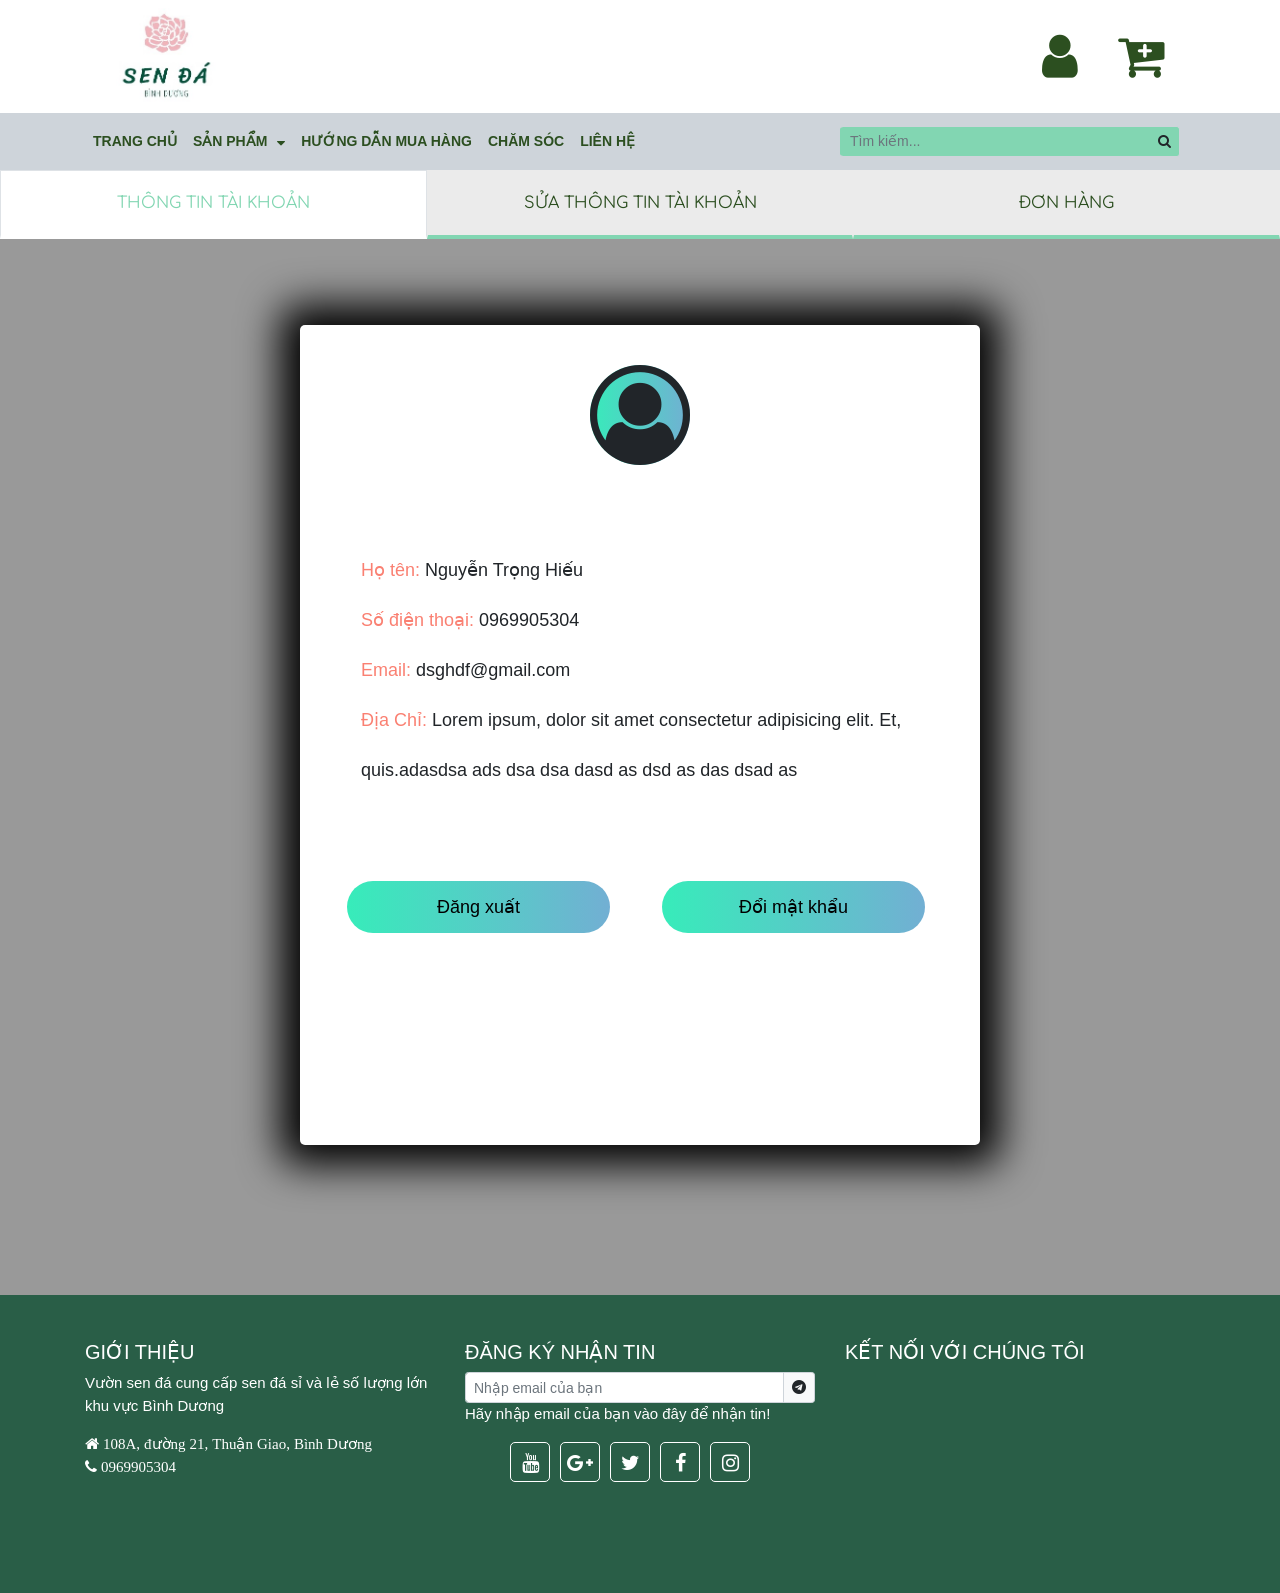
==== Account.html @ 6f986891 "create" ====
﻿<!DOCTYPE html>
<html>
  <head>
    <meta charset="utf-8" />
    <meta name="viewport" content="width=device-width, initial-scale=1" />
    <title>Sen đá Bình Dương</title>
    <link href="css/bootstrap.min.css" rel="stylesheet" />
    <link href="css/font-awesome.min.css" rel="stylesheet" />
    <link href="jquery.smartmenus.bootstrap-4.css" rel="stylesheet" />
    <link
      href="https://fonts.googleapis.com/css?family=Comfortaa|Lemonada&display=swap"
      rel="stylesheet"
    />
    <link rel="stylesheet" href="https://unpkg.com/aos@next/dist/aos.css" />
    <link href="css/animate.min.css" rel="stylesheet" />
    <link href="css/swiper.min.css" rel="stylesheet" />
    <link href="css/Style.css" rel="stylesheet" />
  </head>
  <body>
    <header>
      <div class="container">
        <div class="navbar navbar-expand-md">
          <div class="container navbar-light bg-light ">
            <a class="navbar-branch" title="Vườn sen đá" href="Default.html">
              <img src="image/logo.jpg" height="60" />
            </a>
            <button
              class="navbar-toggler"
              type="button"
              data-toggle="collapse"
              data-target="#navbarResponsive"
            >
              <span class="navbar-toggler-icon"></span>
            </button>
            <div class="collapse navbar-collapse" id="navbarResponsive">
              <ul class="navbar-nav ml-auto">
                <li class="nav-item">
                  <a class="icion fa fa fa-user" href="AccountLogin.html">
                    <span class="icon-cart"> </span>
                  </a>
                </li>
                <li>
                  <a
                    class="icion fa fa-cart-plus"
                    href="ProductShoppingCart.html"
                  >
                    <span class="icon-cart"> </span>
                  </a>
                </li>
              </ul>
            </div>
          </div>
        </div>
      </div>
    </header>

    <main>
      <nav class="navbar navbar-expand-lg navbar-light sticky-top">
        <div class="container">
          <button
            class="navbar-toggler"
            type="button"
            data-toggle="collapse"
            data-target="#navbarSupportedContent"
            aria-controls="navbarSupportedContent"
            aria-expanded="false"
            aria-label="Toggle navigation"
          >
            <span class="navbar-toggler-icon"></span>
          </button>

          <div class="collapse navbar-collapse" id="navbarSupportedContent">
            <ul class="navbar-nav mr-auto">
              <li class="nav-item">
                <a class="nav-link" href="Default.html">
                  TRANG CHỦ
                </a>
              </li>
              <li class="nav-item dropdown">
                <a class="nav-link dropdown-toggle" href="Product.html">
                  SẢN PHẨM
                  <i class="fa fa-caret-down"></i>
                </a>
                <ul class="dropdown-menu">
                  <li class="dropdown">
                    <a
                      class="cod dropdown-item dropdown-toggle"
                      href="ProductList.html"
                    >
                      Sen đá bịch/chậu nhựa
                      <i class="fa fa-caret-right"></i>
                    </a>
                    <ul class="dropdown-menu">
                      <li>
                        <a class="dropdown-item" href="ProductList.html">
                          Sen đá cỡ nhỏ
                        </a>
                      </li>
                      <li>
                        <a class="dropdown-item" href="ProductList.html">
                          Sen đá cỡ vừa
                        </a>
                      </li>
                      <li>
                        <a class="dropdown-item" href="ProductList.html">
                          Sen đá cỡ lớn
                        </a>
                      </li>
                    </ul>
                  </li>
                  <li class="dropdown">
                    <a class="dropdown-item" href="ProductList.html">
                      Xương rồng
                    </a>
                  </li>
                  <li>
                    <a class="dropdown-item" href="ProductList.html">
                      Cây trồng văn phòng
                    </a>
                  </li>
                  <li>
                    <a class="dropdown-item" href="ProductList.html">
                      Tiểu cảnh
                    </a>
                  </li>
                  <li>
                    <a
                      class="cod dropdown-item dropdown-toggle"
                      href="ProductList.html"
                    >
                      Chậu cây trồng
                      <i class="fa fa-caret-right"></i>
                    </a>
                    <ul class="dropdown-menu">
                      <li>
                        <a class="dropdown-item" href="ProductList.html">
                          Chậu đất nung
                        </a>
                      </li>
                      <li>
                        <a class="dropdown-item" href="ProductList.html">
                          Chậu sứ
                        </a>
                      </li>
                    </ul>
                  </li>
                  <li>
                    <a class="dropdown-item" href="ProductList.html">
                      Phụ kiện
                    </a>
                  </li>
                  <li>
                    <a class="dropdown-item" href="ProductList.html">
                      Đất trồng
                    </a>
                  </li>
                </ul>
              </li>
              <li class="nav-item dropdown">
                <a class="nav-link" href="Tutorial.html">
                  HƯỚNG DẪN MUA HÀNG
                </a>
              </li>
              <li class="nav-item">
                <a class="nav-link" href="Care.html">
                  CHĂM SÓC
                </a>
              </li>
              <li class="nav-item">
                <a class="nav-link" href="Contact.html">
                  LIÊN HỆ
                </a>
              </li>
            </ul>
          </div>

          <div class="col-md-4 col-10 search">
            <div class="input-group input-group-sm">
              <input
                type="text"
                class="form-control"
                placeholder="Tìm kiếm..."
                aria-label="Recipient's username"
                aria-describedby="basic-addon2"
              />
              <div class="input-group-append">
                <button class="btn btn-light" type="button">
                  <i class="fa fa-search"></i>
                </button>
              </div>
            </div>
          </div>
        </div>
      </nav>
      <section id="account-tab-home" class="account">
        <ul class="nav nav-tabs nav-fill nav-justified">
          <li class="nav-item">
            <a
              class="nav-link active"
              data-toggle="tab"
              href="#tab-information-guide"
            >
              Thông tin tài khoản
            </a>
          </li>
          <li class="nav-item">
            <a
              class="nav-link"
              data-toggle="tab"
              href="#tab-repair-guide"
            >
              Sửa thông tin tài khoản
            </a>
          </li>
          <li class="nav-item">
            <a
              class="nav-link"
              data-toggle="tab"
              href="#tab-order-guide"
            >
              Đơn Hàng
            </a>
          </li>
        </ul>
        <div class="tab-content">
          <div class="tab-pane fade show active" id="tab-information-guide">
            <div class="profile-card">
              <div class="form-box col-12">
                <div class="logo-box">     
                  <i class="fa fa-user-circle-o"></i>           
                </div>
                <div id="information" class="input-group col-12">
                  <ul>
                    <li>
                      <span>Họ tên: </span>Nguyễn Trọng Hiếu
                    </li>
                    <li>
                      <span>Số điện thoại: </span>0969905304
                    </li>
                    <li>
                      <span>Email: </span>dsghdf@gmail.com
                    </li>
                    <li>
                      <span>Địa Chỉ: </span>Lorem ipsum, dolor sit amet consectetur adipisicing elit. Et, quis.adasdsa ads dsa dsa dasd as dsd as das dsad as
                    </li>
                  </ul>     
                  <button type="button" class="toggle-btn col-md-5 col-12">
                    Đăng xuất
                  <button type="button" class="toggle-btn col-md-5 col-12">
                    Đổi mật khẩu 
                </div>                             
                </div>                
              </div>
          </div>

          <div class="tab-pane fade" id="tab-repair-guide">
            <div class="profile-card">
              <div class="form-box col-12">
                <div class="logo-box">     
                  <i class="fa fa-user-circle-o"></i>           
                </div>
                <div id="repair" class="input-group col-12">
                  <input
                    type="text"
                    class="input-field"
                    placeholder="Họ tên: Nguyễn Trọng Hiếu"
                    title="Họ tên"
                    required
                  />
                  <input
                    type="text"
                    class="input-field"
                    placeholder="SĐT: 0969905304"
                    title="Số điện thoại"                    
                    required
                  />
                  <input
                    type="email"
                    class="input-field"
                    placeholder="Email..."
                    title="Vui lòng nhập email"
                    required
                  />                  
                  <input
                    type="text"
                    class="input-field"
                    placeholder="Địa chỉ: Lorem ipsum, dolor sit amet consectetur adipisicing elit. Et, quis."                    
                    title="Chúng tôi sẽ giao hàng tới địa chỉ này"
                    required
                  />                   
                  <div class="alert alert-success no-margin col-md-12">
                    <button type="button" class="close" data-dismiss="alert">
                      &times;
                    </button>
                    Cập nhật thành công.
                  </div>                
                  <button type="button" class="toggle-btn col-md-5 col-12">
                    Cập nhật
                  </button>
                </div>
              </div>
            </div>
          </div>

          <div class="tab-pane fade" id="tab-order-guide">
            <div class="profile-card">
              <div class="order-box">
              <h5>ĐƠN HÀNG: #10adda1, <span>đặt lúc - 13/03/2020, 11:20sa</span></h5>
              
              <div class="order">
                <div class="order-title">Chi tiết đơn hàng</div>
                <table class="table table-borderless">
                <thead>
                  <tr>
                    <td class="item">Sản phẩm</td>
                    <td class="code">Mã sản phẩm</td>
                    <td class="price">Đơn giá</td>
                    <td class="qty">Số lượng</td>
                    <td class="total">Thành tiền</td>
                  </tr>
                </thead>
                <tbody class="overflow-auto">
                  <tr>
                    <td class="item">Sen bắp cải cỡ lớn 15-20cm</td>
                    <td class="code">2</td>
                    <td class="price">100,000đ</td>
                    <td class="qty">1</td>
                    <td class="total">100,000đ</td>
                  </tr>
                  <tr>
                    <td class="item">Sen bắp cải cỡ lớn 15-20cm</td>
                    <td class="code">2</td>
                    <td class="price">100,000đ</td>
                    <td class="qty">1</td>
                    <td class="total">100,000đ</td>
                  </tr>
                  <tr>
                    <td class="item">Sen bắp cải cỡ lớn 15-20cm</td>
                    <td class="code">2</td>
                    <td class="price">100,000đ</td>
                    <td class="qty">1</td>
                    <td class="total">100,000đ</td>
                  </tr>
                  <tr class="summary">
                    <td class="item"></td>
                    <td class="code"></td>
                    <td class="price"></td>
                    <td class="qty"><span>Giá sản phẩm:</span></td>
                    <td class="total"><span>100,000đ</span></td>
                  </tr>
                  <tr class="summary">
                    <td class="item"></td>
                    <td class="code"></td>
                    <td class="price"></td>
                    <td class="qty"><span>Giao hàng tận nơi:</span></td>
                    <td class="total"><span>25,000đ</span></td>
                  </tr>
                  <tr class="summary">
                    <td class="item"></td>
                    <td class="code"></td>
                    <td class="price"></td>
                    <td class="qty"><span>Tổng tiền:</span></td>
                    <td class="total"><span>125,000đ</span></td>
                  </tr>
                </tbody>
                </table>
              </div>
              <div class="buyer-profile">
                <div class="col-md-6 col-sm-12 col-12">
                  <h5>Thông tin khách hàng</h5>
                  <h6><span>tên: </span>Trọng Hiếu</h6>
                  <h6><span>Số điện thoại: </span>0626151651</h6>
                </div>
                <div class="col-md-6 col-sm-12 col-12">
                  <h5>Địa chỉ giao hàng/Ghi chú</h5>
                  <h6><span>Địa chỉ giao hàng: </span>dsa fds fdsf dsf dsf dsfds fsd f sdfs df sdfsd fsd fsd fsd fsd fsd fsd fsd</h6>
                  <h6><span>Ghi chú: </span>fdad fds fdsf sdf sda fsad fsdf sdaf sdaf asd fsad fasdf sda fsad fsad fsda fsad fsad fasd fasd fsad fsda fsad</h6>
                </div>
              </div>
              </div>
            </div>
          </div>
        </div>
      </section>
    </main>

    <footer>
      <div class="container">
        <div class="row">
          <div class="col-md-4 col-sm-6 col-xs-12 clear-sm">
            <div class="widget-wrapper animated">
              <h5 class="title title_left">GIỚI THIỆU</h5>
              <div class="inner about_us">
                <p class="message">
                  Vườn sen đá cung cấp sen đá sỉ và lẻ số lượng lớn khu vực Bình
                  Dương
                </p>
                <ul class="list-unstyled">
                  <li>
                    <i class="fa fa-home">
                      108A, đường 21, Thuận Giao, Bình Dương
                    </i>
                  </li>
                  <li>
                    <i class="fa fa-phone">
                      0969905304
                    </i>
                  </li>
                </ul>
              </div>
            </div>
          </div>

          <div class="col-md-4 col-sm-6 col-xs-12 clear-sm">
            <div class="widget-wrapper animated">
              <h5 class="title title_left">ĐĂNG KÝ NHẬN TIN</h5>
              <div class="inner">
                <div class="search">
                  <div class="input-group input-group-sm">
                    <input
                      type="text"
                      class="form-control"
                      placeholder="Nhập email của bạn"
                      aria-label="Recipient's username"
                      aria-describedby="basic-addon2"
                    />
                    <div class="input-group-append">
                      <button class="btn btn-light" type="button">
                        <i class="fa fa-telegram"></i>
                      </button>
                    </div>
                  </div>
                </div>
                <div class="caption">
                  Hãy nhập email của bạn vào đây để nhận tin!
                </div>
              </div>
              <div class="social">
                <ul>
                  <li>
                    <a href="#">
                      <i class="fa fa-youtube"></i>
                    </a>
                  </li>
                  <li>
                    <a href="#">
                      <i class="fa fa-google-plus"></i>
                    </a>
                  </li>
                  <li>
                    <a href="#">
                      <i class="fa fa-twitter"></i>
                    </a>
                  </li>
                  <li>
                    <a href="#">
                      <i class="fa fa-facebook"></i>
                    </a>
                  </li>

                  <li>
                    <a href="#">
                      <i class="fa fa-instagram"></i>
                    </a>
                  </li>
                </ul>
              </div>
            </div>
          </div>
          <div class="col-md-4 col-sm-6 col-xs-12 clear-sm">
            <div class="widget-wrapper animated">
              <h5 class="title title_left">KẾT NỐI VỚI CHÚNG TÔI</h5>

              <div class="inner">
                <!-- Facebook widget -->

                <div class="footer-static-content">
                  <div
                    class="fb-page fb_iframe_widget"
                    data-href="https://www.facebook.com/vuonsendadep/"
                    data-height="300"
                    data-small-header="false"
                    data-adapt-container-width="true"
                    data-hide-cover="false"
                    data-show-facepile="true"
                    data-show-posts="false"
                    fb-xfbml-state="rendered"
                    fb-iframe-plugin-query="adapt_container_width=true&amp;app_id=&amp;container_width=360&amp;height=300&amp;hide_cover=false&amp;href=https%3A%2F%2Fwww.facebook.com%2Fvuonsenda&amp;locale=vi_VN&amp;sdk=joey&amp;show_facepile=true&amp;show_posts=false&amp;small_header=false"
                  >
                    <span
                      style="vertical-align: bottom; width: 340px; height: 214px;"
                    >
                      <iframe
                        name="f3d256504ab7314"
                        title="fb:page Facebook Social Plugin"
                        frameborder="0"
                        allowtransparency="true"
                        allowfullscreen="true"
                        scrolling="no"
                        allow="encrypted-media"
                        src="https://www.facebook.com/v3.2/plugins/page.php?adapt_container_width=true&amp;app_id=&amp;channel=https%3A%2F%2Fstaticxx.facebook.com%2Fconnect%2Fxd_arbiter.php%3Fversion%3D45%23cb%3Df19f2c398568478%26domain%3Dwww.vuonsenda.vn%26origin%3Dhttps%253A%252F%252Fwww.vuonsenda.vn%252Ff2b5b04b9b0da9c%26relation%3Dparent.parent&amp;container_width=360&amp;height=300&amp;hide_cover=false&amp;href=https%3A%2F%2Fwww.facebook.com%2Fvuonsenda&amp;locale=vi_VN&amp;sdk=joey&amp;show_facepile=true&amp;show_posts=false&amp;small_header=false"
                        style="border: none; visibility: visible; width: 340px; height: 214px;"
                        class=""
                      >
                      </iframe>
                    </span>
                  </div>
                </div>
                <div style="clear:both;"></div>

                <!-- #Facebook widget -->
                <script>
                  (function(d, s, id) {
                    var js,
                      fjs = d.getElementsByTagName(s)[0];
                    if (d.getElementById(id)) return;
                    js = d.createElement(s);
                    js.id = id;
                    js.src =
                      '//connect.facebook.net/en_US/sdk.js#xfbml=1&appId=263266547210244&version=v2.0';
                    fjs.parentNode.insertBefore(js, fjs);
                  })(document, 'script', 'facebook-jssdk');
                </script>
              </div>
            </div>
          </div>
        </div>
      </div>
    </footer>
    <script src="../js/jquery-3.0.0.js"></script>
    <script src="../js/jquery.smartmenus.js"></script>
    <script src="../js/jquery.smartmenus.bootstrap-4.js"></script>
    <link href="css/swiper.min.css" rel="stylesheet" />
    <script src="popper.min.js"></script>
    <script src="js/bootstrap.min.js"></script>
    <script src="../js/Script.js"></script>
  </body>
</html>
---- css/Style.css ----
﻿body {
}

/* #region account */
.account {
    margin-bottom: 40px;
}
/* #endregion */

/*#region account-us-form */
.account-us-form .form-row {
    margin-bottom: 10px;
}

    .account-us-form .form-row input {
        height: 40px;
        border: 1px solid #808080;
        border-radius: 5px;
        background-color: #fff;
    }

        .account-us-form .form-row input:focus {
            background-color: rgba(130, 214, 178, 0.78);
            box-shadow: none;
        }

        .account-us-form .form-row input::placeholder {
            font-size: 13px;
        }

/*#endregion */

/* #region account-tab-home */
#account-tab-home {
    margin: 0;
}

    #account-tab-home .nav-tabs {
    }

        #account-tab-home .nav-tabs li a {
            padding: 20px 0;
            text-transform: uppercase;
            font-family: 'Comfortaa', cursive;
            color: #2c4f20;
            background-color: #ebebeb;
            border-radius: 0;
            border-bottom: 4px solid #82d6b2;
        }

            #account-tab-home .nav-tabs li a.active,
            #account-tab-home .nav-tabs li a:hover {
                color: #82d6b2;
                background-color: #fff;
                border-bottom: 4px solid #fff;
            }

    #account-tab-home .tab-content {
        text-align: justify;
        font-size: 18px;
        line-height: 50px;
    }

/* #endregion account */

/*#region animation */
@keyframes moveInRight {
    0% {
        opacity: 0;
        transform: translate(400px);
    }
}

@keyframes moveInRight2 {
    0% {
        opacity: 0;
        transform: translate(400px);
    }

    70% {
        transform: translate(-20px);
    }

    85% {
        transform: translate(10px);
    }

    100% {
        opacity: 1;
        transform: translate(0);
    }
}

/*#endregion */

/*#region buttonMain */
.buttonMain {
    text-align: center;
    margin-top: 20px;
    margin-bottom: 50px;
}

    .buttonMain .btn {
        border: 1px solid #ced4da;
        border-radius: 3px;
        text-transform: uppercase;
        padding: 5px 20px;
        background: #ebebeb;
    }

        .buttonMain .btn:hover {
            background: #82d6b2;
        }

        .buttonMain .btn a {
            font-weight: 400;
            font-size: 18px;
            text-decoration: none;
            color: #000;
        }
/*#endregion */

/*#region buttonDetail */

.buttonDetail {
    margin-top: 20px;
    margin-bottom: 50px;
}

    .buttonDetail .btn {
        border: 1px solid #ced4da;
        border-radius: 3px;
        padding: 5px 20px;
        width: 100%;
    }

        .buttonDetail .btn:hover {
            opacity: 0.7;
        }

        .buttonDetail .btn a {
            font-weight: 600;
            font-size: 16px;
            text-decoration: none;
            color: #fff;
        }
/*#endregion */

/*#region carouselExampleIndicators */

#carouselExampleIndicators {
}

#carouselExampleIndicators .carousel-inner {
        justify-content: center;
        align-items: center;
        height: 590px;
    }

    #carouselExampleIndicators .carousel-inner .carousel-item {
        }

        #carouselExampleIndicators .carousel-inner .carousel-item img {
                object-fit: cover;
                height: 100%;
                width: 100%;
            }

            #carouselExampleIndicators .carousel-inner .carousel-item .carousel-caption {
                top: 22%;
                animation-name: moveInRight;
                animation-duration: 2s;
            }

            #carouselExampleIndicators .carousel-inner .carousel-item .carousel-caption h1 {
                    font-weight: 800;
                }

                #carouselExampleIndicators .carousel-inner .carousel-item .carousel-caption h1 span {
                        font-weight: 600;
                        font-size: 40px;
                    }
 #carouselExampleIndicators .btn {
        padding: 5px 10px;
        border-radius: 5px;
        background-color: rgba(130, 214, 178, 0.78);
        animation-name: moveInRight2;
        animation-duration: 3s;
    }

    #carouselExampleIndicators .btn:hover {
            background: #427c63;
        }

        #carouselExampleIndicators .btn a {
            font-weight: 600;
            font-size: 20px;
            text-decoration: none;
            color: #fff;
        }

/*#endregion */

/*#region care-list */
.care-list {
    margin-top: 40px;
}

    .care-list .container {
        max-width: 1100px;
        margin: auto;
        overflow: auto;
        padding: 0 2rem;
    }

        .care-list .container h2 {
            font-family: 'Comfortaa', cursive;
            text-transform: uppercase;
            font-size: 2rem;
            text-align: center;
            padding-top: 2rem;
            margin-bottom: 2rem;
            line-height: 1.8;
        }

            .care-list .container h2 span {
                color: #82d6b2;
            }
/*#endregion */

/*#region care-detail */
.care-detail {
    margin-top: 40px;
    margin-bottom: 3rem;
}

    .care-detail .container {
        max-width: 1100px;
        margin: auto;
        overflow: auto;
        padding: 0 2rem;
    }

        .care-detail .container h2 {
            font-family: 'Comfortaa', cursive;
            text-transform: uppercase;
            font-size: 2rem;
            text-align: center;
            padding-top: 2rem;
            line-height: 1.8;
        }

        .care-detail .container .row {
            padding-top: 40px;
        }

/*#endregion */

/*#region cart-buttons */
.cart-buttons{
    margin-top: 60px;    
}

.cart-buttons button{
    margin-top: 30px;
        
}

.cart-buttons .button-default {
    width: 151px;
    padding-left: 5px;
    padding-right: 5px;
    border-radius: 3px;
    text-transform: uppercase;
    height: 40px;
    line-height: 38px;
    font-size: 13px;
    color: #333333;
    background-color: rgb(38, 168, 129);
    border: 1px solid #333333;
}

.cart-buttons .button-default:hover {    
    opacity: 0.7;
}
/*#endregion */

/*#region continue-shop */
.continue-shop {
    margin: 10px 0;
}

.continue-shop a{
    color: #000;
    text-decoration: none;
    outline: none;
}

.continue-shop a:hover{
    color: rgb(12, 151, 109);    
}
/*#endregion*/

/*#region content*/
#content{
}

#content .container{
    display: flex;
}

#content .main{

}

#content .main .section-header{
    margin: 55px 0;
}

#content .main .section-content {

}

#content .main .section-content .information{
    display: table;
    box-sizing: border-box;
    width: 100%;
    margin-bottom: 1.5em;
    margin-bottom: 50px;
}

#content .main .section-content .information .information-avatar-wrapper{
    display: flex;
    float: left;
    margin-right: 20px;
}

#content .main .section-content .information .information-avatar-wrapper .information-avatar{
    width: 70px;
    height: 70px;
    position: relative;
    background-image: linear-gradient(to right, #37ecba 0%, #72afd3 100%);
    border-radius: 100%;
}

#content .main .section-content .information .information-avatar-wrapper .information-avatar i{
    font-size: 70px;   
}

#content .main .section-content .information p{
    margin-top: 10px;
    color: dimgrey;
}

#content .main .section-content .information a{
    text-decoration: none;
}

#content .main .section-content .fieldset{
    margin-bottom: 50px;

}

#content .main .section-content .fieldset .field {
    width: 100%;
    float: left;
    padding: 0.45em;
    box-sizing: border-box;
}

#content .main .section-content .fieldset .field .field-input-wrapper {
    position: relative;
}

#content .main .section-content .fieldset .field .field-input-wrapper .field-label {
    transform: none;
    opacity: 1;
    font-weight: normal;
    position: absolute;
    top: 0;
    font-size: 14px;
    padding: 0 0.355rem;
    overflow: hidden;
    color: #999999;
}

#content .main .section-content .fieldset .field .field-input-wrapper .field-input {
    padding-top: 1.5em;
    padding-bottom: 0.38em;
    border: 1px solid #808080;
    border-radius: 5px;
    outline: none;
    box-sizing: border-box;
    width: 100%;
    word-break: normal;
    transition: all 0.2s ease-out;
    padding-left: 4px;
}

#content .main .section-title {
    margin-top: 380px;
}

#content .main .section-checkouts {
    margin-top: 30px;
}

#content .main .section-checkouts .content-box {
  
}

#content .main .section-checkouts .content-box .content-box-row {
  
}

#content .main .section-checkouts .content-box input{
    
}

#content .main .section-checkouts .content-box .radio-wrapper{
    height: 50px;
}

#content .main .section-checkouts .content-box .radio-input {
    margin-right: 20px;
    display: table-cell;
    float: left;
    justify-content: center;
    align-items: center;
}

#content .main .step-footer {
    margin-bottom: 40px;
    display: flex;
    align-items: center;
    margin-top: 1.5em;
}

#content .main .step-footer .btn{
    font-size: 18px;
    float: right;
    border-radius: 4px;
    font-weight: 500;
    padding: 1.4em 1.7em;
    box-sizing: border-box;
    text-align: center;
    background-image: linear-gradient(to right, #37ecba 0%, #72afd3 100%);
    color: white;
}

#content .main .step-footer .btn:hover{
    background-image: linear-gradient(to right, rgb(125, 228, 147), #37ecba 30%, #4795c2 100%);
}

#content .main .step-footer a{
    font-size: 20px;
    text-decoration: none;
    color: #091bb9;
    flex: 1 1 auto;
    float: left;
}

#content .main .step-footer a:hover{   
    color: #77b6cf;
}

#content .sidebar{
    background-color: rgba(204, 201, 201, 0.199);

}

#content .sidebar .sidebar-content{
    margin: 55px 0;
}

#content .sidebar .sidebar-content .order-summary-sections {
    margin: 40px 0;
}

#content .sidebar .sidebar-content .order-summary .product .product-image .product-thumbnail {
    width: 4.6em;
    height: 4.6em;
    border-radius: 8px;
    background: none;
    position: relative;
}

#content .sidebar .sidebar-content .order-summary .product .product-image .product-thumbnail .product-thumbnail-wrapper {
   
}

#content .sidebar .sidebar-content .order-summary .product .product-image .product-thumbnail .product-thumbnail-wrapper .product-thumbnail-image {
    position: absolute;
    top: 0;
    left: 0;
    right: 0;
    bottom: 0;
    max-width: 100%;
    max-height: 100%;
    margin: auto;
}

#content .sidebar .sidebar-content .order-summary .product .product-image .product-thumbnail .product-thumbnail-quantity {
    font-size: 15px;
    font-weight: 500;
    padding: 2px 10px;
    border-radius: 2em;
    background-image: linear-gradient(to right, #37ecba 0%, #72afd3 100%);
    color: #fff;
    position: absolute;
    right: -0.60em;
    top: -0.2em;
    z-index: 2;
}

#content .sidebar .sidebar-content .order-summary .product .product-description {
    width: 100%;
    padding-left: 10px;
}

#content .fieldset {
    margin: -0.45em;
    zoom: 1;
}

#content .fieldset .field {
    width: 100%;
    float: left;
    padding: 0.45em;
    box-sizing: border-box;
}

#content .fieldset .field .field-input-btn-wrapper {
    display: flex;
}

#content .fieldset .field .field-input-btn-wrapper .field-input-wrapper {
    flex-grow: 1;
    position: relative;
}

#content .fieldset .field .field-input-wrapper .field-input {
    box-shadow: 0 0 0 1px #d9d9d9;
    transition: all 0.2s ease-out;
    background-color: white;
    color: #333333;
    border-radius: 4px;
    display: block;
    box-sizing: border-box;
    width: 100%;
    padding: 0.94em 2.8em 0.94em 0.8em;
    word-break: normal;
}

#content .fieldset .field .field-input-btn-wrapper .field-input-btn {
    width: auto;
    margin-left: 0.9em;
    white-space: nowrap;
    padding-top: 0;
    padding-bottom: 0;
}

#content .fieldset .field p {
    display: block;
    margin: 0.75em 0 0.25em;
    transition: all 0.3s ease-out;
    line-height: 1.3em;
    color: #ff6d6d;
}

#content .sidebar .btn-disabled {
    cursor: default;
    background: #c8c8c8;
    box-shadow: none;
}

#content .sidebar .sidebar-content .order-summary .order-summary-sections .order-summary-section {
    max-height: 250px;
    border-top: 1px solid;
    padding-top: 1.5em;
    padding-bottom: 1.5em;
    border-color: #e1e1e1;
}


#content td:first-child, th:first-child {
    padding-left: 0;
    text-align: left;
}
#content .total-line-table{
    width: 100%;
}

#content .total-line-table-footer .total-line td {
    padding-top: 3em;
    position: relative;
}

#content td:last-child, th:last-child {
    text-align: right;
}

#content .payment-due .payment-due-currency {
    font-size: 0.85714em;
    vertical-align: 0.2em;
    margin-right: 0.5em;
    color: #969696;
}

#content .payment-due .payment-due-price {
    font-size: 1.71429em;
    font-weight: 500;
    letter-spacing: -0.04em;
    color: #4b4b4b;
    line-height: 1em;
}

/*#endregion*/

/*#region checkout*/
#checkout{
    float: right;
    margin-left: 15px;
    margin-bottom: 15px;
}
/*#endregion*/

/*#region contact */
.contact {
    margin: 40px auto;
}

    .contact .container {
        margin: auto;
        overflow: auto;
        padding: 0 2rem;
    }

        .contact .container h2 {
            font-family: 'Comfortaa', cursive;
            text-transform: uppercase;
            font-size: 1.8rem;
            padding: 1.5rem 0;
            line-height: 1.8;
        }

        .contact .container .contact-left iframe {
            width: 100%;
            height: 400px;
        }

        .contact .container .contact-right address {
            padding-bottom: 10px;
            border-bottom: 1px dotted #808080;
        }
/*#endregion */

/*#region contact-us-form */
.contact-us-form .form-row {
    margin-bottom: 10px;
}

    .contact-us-form .form-row input {
        height: 40px;
        border: 1px solid #808080;
        border-radius: 5px;
        background-color: #fff;
    }

.contact-us-form .controls textarea {
    height: 170px;
    border: 1px solid #808080;
    border-radius: 5px;
    background-color: #fff;
}

    .contact-us-form .form-row input:focus,
    .contact-us-form .controls textarea:focus {
        background-color: rgba(130, 214, 178, 0.78);
        box-shadow: none;
    }

    .contact-us-form .form-row input::placeholder,
    .contact-us-form .controls textarea::placeholder {
        font-size: 13px;
    }

/*#endregion */

/*#region footer */
footer {
    background-color: #295e47;
    color: #fff;
}

    footer .container {
    }

        footer .container .row {
            padding-top: 25px;
        }

            footer .container .row .widget-wrapper {
                padding-top: 20px;
                color: #fff;
            }

            footer .container .row .inner {
                font-size: 15px;
            }

                footer .container .row .inner .search {
                }

                    footer .container .row .inner .search button,
                    footer .container .row .inner .search input[type='text'] {
                        border: 1px solid #ced4da;
                        box-shadow: none !important;
                    }

    footer .social ul {
        list-style: none;
    }

        footer .social ul li {
            float: left;
            width: 40px;
            height: 40px;
            margin: 0 5px;
            text-align: center;
            line-height: 40px;
            border-radius: 5px;
            border: 1px solid #fff;
        }

            footer .social ul li:hover {
                background-color: #bd4a4a;
            }

            footer .social ul li a {
                color: #fff;
                font-size: 20px;
                display: block;
                width: 100%;
                height: 100%;
            }
/*#endregion */

/*#region heading */

main h1 {
    font-size: 70px;
}
/*#endregion */

/*#region header */

header {
}

    header .container {
        background-color: rgba(255, 255, 255, 0) !important;
    }

        header .container img {
            width: 100%;
            height: 100%;
            max-width: 100px;
        }

    header .collapse a {
        color: #2c4f20;
        padding-left: 40px;
        font-size: 13px !important;
        text-decoration: none;
    }

        header .collapse a:hover {
            color: #82d6b2;
        }

    header .collapse .icion {
        font-size: 50px !important;
    }
/*#endregion */

/* #region hero*/
.hero {
    font-family: sans-serif;
    height: 100%;
    width: 100%;
    padding-top: 67px;
    padding-bottom: 73px;
    background-image: linear-gradient(rgba(0, 0, 0, 0.4), rgba(0, 0, 0, 0.4)), url(../image/account/photo-of-succulent-plants-1903969.jpg);
    background-position: center;
    background-size: cover;
}

    .hero .form-box {
        width: 380px;
        height: 520px;
        margin: 6% auto;
        background-color: #fff;
        padding: 5px;
        position: relative;
        box-shadow: 0 0 40px 20px #000;
        animation-name: moveInRight2;
        animation-duration: 2s;
    }

    .hero .form-box .recover-password {
        margin-top: 15px;
        text-align: center;
        color: rgb(12, 151, 109);
    }

    .hero .form-box .recover-password a{
        text-decoration: none;
        color: rgb(12, 151, 109);
    }

    .hero .nav-tabs {
        border: none;
    }

    .hero .nav-tabs li a {
            padding: 20px 0;
            border-radius: 5px;
            font-family: 'Comfortaa', cursive;
            font-size: 16px;
            color: #000;
            background-color: #fff;
        }

        .hero .nav-tabs li a.active{
                color: #000;
                background-image: linear-gradient(to right, #37ecba 0%, #72afd3 100%);
            }

        .hero .nav-tabs li a:hover {
            border: 1px solid #95e4cd;
        }

    
    .hero .tab-pane {
        top: 120px;
        position: absolute;
        width: 340px;
        transition: 0.2s;
    }

        .hero .tab-pane .input-field {
            width: 100%;
            padding: 10px 0;
            margin: 5px 0;
            border-left: none;
            border-top: none;
            border-right: none;
            border-bottom: 1px solid #999;
            background: transparent;
            outline: none;
        }

           .hero  .submit-btn {
            width: 82%;
            padding: 10px 30px;
            cursor: pointer;
            display: block;
            margin-top: 60px !important;
            margin: auto;
            background-image: linear-gradient(to right, #37ecba 0%, #72afd3 100%);
            border: none;
            outline: none;
            border-radius: 30px;
        }
/* #endregion hero */

/*#region main-carousel */
#main-carousel {
}

#main-carousel .carousel-inner {
  position: relative;
}

#main-carousel .carousel-inner .carousel-item img {
  width: 100%;
}

#main-carousel .carousel-inner .carousel-item img:hover {
    transform: scale(1.2);
    transition: 1s;
  }

#main-carousel .control .fa {
  font-size: 40px;
  color: rgba(255, 255, 255, 0.5);
}

#main-carousel .control .fa:hover {
  color: rgba(255, 255, 255, 1);
}

#main-carousel .thumb {
  margin-top: 10px;
  margin-left: -5px;
  margin-right: -5px;
  margin-bottom: 20px;
}

#main-carousel .thumb .col {
  padding-left: 5px;
  padding-right: 5px;
}

#main-carousel .thumb .col img {
  border: 3px solid #fff;
}

#main-carousel .thumb .col.active img {
  border: 4px solid #37ecba;
}
/*#endregion */

/* #region media */
@media (max-width: 500px) {
    .news-content {
        display: block;
    }
}

@media (max-width: 1280px) {
    .carousel-indicators {
        top: 90%;
    }

    .carousel-inner {
    }

        .carousel-inner h1 {
            font-size: 300%;
        }

        .carousel-inner h3 {
            font-size: 150%;
            padding-bottom: 0.2rem;
        }

        .carousel-inner .btn {
            font-size: 70%;
            padding: 8px 14px;
        }
}

@media (max-width: 768px) {
    .carousel-indicators {
        top: 90%;
    }

    .carousel-inner {
    }

        .carousel-inner h1 {
            font-size: 190%;
        }

        .carousel-inner h3 {
            font-size: 120%;
            padding-bottom: 0.2rem;
        }

        .carousel-inner .btn {
            font-size: 30%;
            padding: 8px 14px;
        }

    .carousel .carousel-control-prev {
        top: -45%;
    }

    .carousel .carousel-control-next {
        top: -45%;
    }
}

@media (max-width: 567px) {
    .carousel-indicators {
        top: 90%;
    }

    .carousel .carousel-inner {
        justify-content: center;
        align-items: center;
        height: 300px;
    }

    .carousel-inner img {
        min-height: 250px;
    }

    .carousel-inner .carousel-caption {
        top: 20% !important;
    }

        .carousel-inner .carousel-caption h1 {
            font-size: 200%;
        }

            .carousel-inner .carousel-caption h1 span {
                font-size: 70% !important;
            }

        .carousel-inner .carousel-caption h3,
        .care-detail .container h2 {
            font-size: 140%;
        }

        .carousel-inner .carousel-caption .btn {
            font-size: 100%;
            padding: 4px 8px;
        }

    .carousel .carousel-control-prev {
        top: -5%;
    }

    .carousel .carousel-control-next {
        top: -5%;
    }

    .profile-card .input-group {
        width: auto !important;
    }
}

/*#endregion */

/*#region nav */

nav {
    list-style: none;
    min-height: 50px;
    font-size: 14px;
    background-color: #ced4da;
    padding: 10px !important;
}

    nav a {
        font-weight: 700;
        color: #2c4f20 !important;
    }

        nav a.active,
        nav a:hover {
            color: #82d6b2 !important;
        }

    nav .collapse ul li i {
        float: right;
        padding: 5px 0 0 10px;
    }

    nav .collapse ul li .cod {
        width: 240px;
    }

    nav .search {
    }

        nav .search button,
        nav .search input[type='text'] {
            border: 1px solid #ced4da;
            border-left: none;
            padding-left: 10px;
            background-color: #82d6b2;
            box-shadow: none !important;
        }

            nav .search input[type='text']:focus {
                background-color: #fff;
            }

            nav .search button:hover {
                background-color: #fff;
            }

/*#endregion */

/*#region news-content */

.news-content {
    display: grid;
    grid-template-columns: repeat(2, 1fr);
    grid-gap: 2rem;
    background: #f1f1f1;
    margin-bottom: 2rem;
}

    .news-content img {
        width: 100%;
        height: 300px;
    }

    .news-content:nth-child(even) img {
        order: 2;
    }

    .news-content .cap {
        padding: 2rem;
    }

        .news-content .cap h4 a {
            color: #333;
            margin-bottom: 2rem;
            text-decoration: none;
        }

            .news-content .cap h4 a:hover {
                color: #82d6b2;
            }

        .news-content .cap .body-content a {
            color: #333;
            margin-bottom: 2rem;
            text-decoration: none;
        }

        .news-content .cap .btn {
            display: inline-block;
            background: #82d6b2;
            color: #fff;
            padding: 0.8rem 1.8rem;
            margin-top: 2rem;
            cursor: pointer;
        }

            .news-content .cap .btn:hover {
                background: #295e47;
            }

/*#endregion */

/*#region pagination*/
.pagination {
    justify-content: center;
    align-items: center;
    display: flex;
    list-style: none;
    padding: 0;
}

.pagination li {
    position: relative;
    display: inline-block;
    margin-right: 5px;
}


.pagination a {
    display: inline-block;
    padding: 5px 15px;
    text-decoration: none;
    font-size: 18px;
    font-weight: 5  00;
    color: rgb(249, 246, 250);
    background-image: linear-gradient(to top, #72afd3 0%, #37ecba 50%, #95e4cd 50%);
    border: 1px solid #3d6b57;
    border-radius: 4px;
    transition: .3s ease-in-out;
}

.pagination li a:hover,
.pagination li.active a{
    background-image: linear-gradient(to top,#95e4cd 0%, #37ecba 50%, #72afd3 100%);
    transform: translateY(-8px);
}

.pagination li::before{
    content: '';
    position: absolute;
    z-index: -1;
    left: 0;
    right: 0;
    bottom: -1px;
    height: 5px;
    background-color: #000;
    filter: blur(2px);
    transition: .3s ease-in-out;
}

.pagination li:hover::before,
.pagination li.active::before{
    filter: blur(4px);
}
/*#endregion*/

/*#region product */
.product {
    margin-top: 40px;
}

    .product ul {
        margin-top: 30px;
        margin-right: 45px;
    }

        .product ul li {
            float: left;
            list-style: none;
            margin-bottom: 50px;
        }
/*#endregion */

/*#region product-list */
.product-list {
    margin-top: 50px;
    min-height: 570px;
}

    .product-list .row ul {
        margin-right: 45px;
    }

        .product-list .row ul li {
            float: left;
            list-style: none;
            margin-bottom: 40px;
        }

    .product-list .row .buttonMain {
        text-align: center;
        margin-top: 20px;
        margin-bottom: 50px;
    }

        .product-list .row .buttonMain .btn {
            border: 1px solid #ced4da;
            border-radius: 3px;
            text-transform: uppercase;
            padding: 5px 20px;
            background: #ebebeb;
        }

            .product-list .row .buttonMain .btn:hover {
                background: #82d6b2;
            }

            .product-list .row .buttonMain .btn a {
                font-weight: 400;
                font-size: 18px;
                text-decoration: none;
                color: #000;
            }
/*#endregion */

/*#region product-detail */
.product-detail {
    margin-top: 40px;
}

    .product-detail .row ul {
        margin-right: 45px;
    }

        .product-detail .row ul li {
            float: left;
            list-style: none;
            margin-bottom: 20px;
        }

    .product-detail .row .buttonMain {
        text-align: center;
        margin-top: 20px;
        margin-bottom: 50px;
    }

        .product-detail .row .buttonMain .btn {
            border: 1px solid #ced4da;
            border-radius: 3px;
            text-transform: uppercase;
            padding: 5px 20px;
            background: #ebebeb;
        }

            .product-detail .row .buttonMain .btn:hover {
                background: #82d6b2;
            }

            .product-detail .row .buttonMain .btn a {
                font-weight: 400;
                font-size: 18px;
                text-decoration: none;
                color: #000;
            }
/*#endregion */

/* #region profile-card */
.profile-card {
    background-image: linear-gradient(rgba(0, 0, 0, 0.4), rgba(0, 0, 0, 0.4)), url(../image/account/photo-of-succulent-plants-1903969.jpg);
    font-family: sans-serif;
    height: 100%;
    width: 100%;
    padding-top: 10px;
    padding-bottom: 73px;
    background-position: center;
    background-size: cover;
}

    .profile-card .form-box {
        width: 680px;
        height: 820px;
        margin: 6% auto;
        background-color: #fff;
        padding: 5px;
        overflow: hidden;
        position: relative;
        box-shadow: 0 0 40px 20px #000;
        border-radius: 5px;
        animation-name: moveInRight2;
        animation-duration: 2s;
       
    }

    .profile-card .logo-box {
        width: 100px;
        height: 100px;
        margin: 35px auto;
        position: relative;
        background-image: linear-gradient(to right, #37ecba 0%, #72afd3 100%);
        border-radius: 100%;
    }

    .profile-card .logo-box i{
        font-size: 100px;
    }

    .profile-card .input-group {
        width: 570px;
        top: 120px;
        left: 6px;
        position: absolute;
        transition: 0.5s;        
    }

        .profile-card .input-group .input-field {
            width: 100%;
            padding: 10px 0;
            margin: 5px 0;
            border-left: none;
            border-top: none;
            border-right: none;
            border-bottom: 1px solid #999;
            background: transparent;
            outline: none;
        }

            .profile-card .input-group .toggle-btn {
            cursor: pointer;
            display: block;
            margin-top: 70px !important;
            margin: auto;
            background-image: linear-gradient(to right, #37ecba 0%, #72afd3 100%);
            border: none;
            outline: none;
            border-radius: 30px;
            position: relative;
        }
/* #endregion profile-card */

/*#region right-product */  
.right-product {
    width: 100%;
}

    .right-product h3 {
        color: #333;
        padding-bottom: 20px;
        text-transform: uppercase;
    }

    .right-product p {
        color: #427c63;
        font-size: 30px;
    }

    .right-product .pddt {
        padding: 20px 0;
    }

    .right-product label {
        color: #042017;
    }

    .right-product input {
        width: 20%;
    }

    .right-product address {
        padding-bottom: 30px;
        border-bottom: 1px dotted #808080;
    }

/*#endregion */

/*#region repair */
#repair {
    width: 660px;
    margin-top: 60px;
}
/*#endregion*/

/* #region recover-password */
#recover-password {
    text-align: center;
    font-family: sans-serif;
    height: 100%;
    width: 100%;
    padding-top: 67px;
    padding-bottom: 73px;
    background-image: linear-gradient(rgba(0, 0, 0, 0.4), rgba(0, 0, 0, 0.4)), url(../image/account/photo-of-succulent-plants-1903969.jpg);
    background-position: center;
    background-size: cover;
}

#recover-password .form-box {
        width: 400px;
        height: auto;
        margin: 6% auto;
        background-color: #fff;
        padding: 5px;
        position: relative;
        box-shadow: 0 0 40px 20px #000;
        animation-name: moveInRight2;
        animation-duration: 2s;
    }

    #recover-password .form-box h2 {
        margin-top: 15px;
        text-align: center;
        color: rgb(26, 39, 35);
    }

    #recover-password .form-box h5 {
        margin: 25px 0;
        color: rgb(12, 151, 109);
    }

    #recover-password .input-field {
            width: 100%;
            padding: 10px 0;
            margin: 20px 0;
            border-left: none;
            border-top: none;
            border-right: none;
            border-bottom: 1px solid #999;
            background: transparent;
            outline: none;
        }

        #recover-password .submit-btn {
            width: 50%;
            margin-bottom: 20px !important;
            padding: 10px 30px;
            cursor: pointer;
            display: block;
            margin-top: 60px !important;
            margin: auto;
            background-image: linear-gradient(to right, #37ecba 0%, #72afd3 100%);
            border: none;
            outline: none;
            border-radius: 30px;
        }


/* #endregion */

/* #region send-email */
.send-email {
    text-align: center;
    font-family: sans-serif;
    height: 100%;
    width: 100%;
    padding-top: 67px;
    padding-bottom: 73px;
    background-image: linear-gradient(rgba(0, 0, 0, 0.4), rgba(0, 0, 0, 0.4)), url(../image/account/photo-of-succulent-plants-1903969.jpg);
    background-position: center;
    background-size: cover;
}

    .send-email .form-box {
        width: 400px;
        height: auto;
        margin: 6% auto;
        background-color: #fff;
        padding: 5px;
        position: relative;
        box-shadow: 0 0 40px 20px #000;
        animation-name: moveInRight2;
        animation-duration: 2s;
    }

    .send-email .form-box h2 {
        margin-top: 15px;
        text-align: center;
        color: rgb(26, 39, 35);
    }

    .send-email .form-box h5 {
        margin-top: 15px;
        color: rgb(12, 151, 109);
    }

        .send-email .input-field {
            width: 100%;
            padding: 10px 0;
            margin: 20px 0;
            border-left: none;
            border-top: none;
            border-right: none;
            border-bottom: 1px solid #999;
            background: transparent;
            outline: none;
        }

           .send-email  a {
                text-decoration: none;
                width: 40%;
                padding: 10px 30px;
                display: block;
                margin-top: 60px !important;
                margin: auto;
                font-size: 19px;
                font-weight: 750;
                background-image: linear-gradient(to right, #37ecba 0%, #72afd3 100%);
                color: #fff;
                border-radius: 30px;
        }


/* #endregion*/

/*#region service-home */
.service-home {
    margin: 20px 0;
}

    .service-home .serviceLeft {
        animation-name: moveInLeftService;
        animation-duration: 2s;
    }

    .service-home .serviceRight {
        animation-name: moveInRightService;
        animation-duration: 2s;
    }

    .service-home a img {
        margin-top: 5px;
    }

/*#endregion */

/*#region styled_header */
.styled_header {
    margin-bottom: 30px;
    
    margin-top: 40px;
}

    .styled_header .title-line {
        text-transform: uppercase;
    }

        .styled_header .title-line h3 {
            font-family: 'Comfortaa', cursive;
            padding: 0;
            text-align: center;
        }

        .styled_header .title-line h4 {
            font-family: 'Comfortaa', cursive;
            font-size: 19px;
            background: #fff;
        }

/*#endregion */

/*#region table */
    .table{  
        max-height: 100px;
    }

    .table .tr {
        padding: 0;
    }

    .table td, .table th {
        vertical-align: inherit;
    }

    /* image */
    .table .image{
        text-align: center;
    }

    .table img{
        max-height: 100px;
        max-width: 80px;
    }

    /* item */
    .table .item{
        text-align: left;
    }

    .table a {
        color: #000;
        text-decoration: none;
        outline: none;
    }

    .table a:hover {
        color: rgb(86, 223, 166);    
    }

    /* qty */
    .table .qty{
        text-align: center;
    }

    .table .qty .qtys {
        display: flex;
        justify-content: center;
    }

    .table .qty button{
        font-size: 16px;
        color: #427c63;
        border: 1px solid rgba(204, 204, 204, 0.568);
        outline: none;
        height: auto;
        width: 25px;
        text-align: center;
    }

    .table .qty button:hover{
        color: #427c63;
        background-color: rgb(223, 221, 221);
    }

    .table .qty .left-qty{
        border-radius: 3px 0 0 3px;
    }

    .table .qty .right-qty{
        border-radius: 0 3px 3px 0;
    }

    .table .qty button .fa{
        font-weight: 800;    
    }


    .table .qty .item-quantity{
        color: #2c4f20;
        border: 1px solid rgba(204, 204, 204, 0.959);
        box-shadow: #333333;
        outline: none;
        height: 35px;
        width: 45px;
        text-align: center;
    }

    /* price */
    .table .price {
        text-align: right;
    }

    .table .price ul {
        margin-bottom: 0;
    }

    .table .price ul li {
        list-style: none;
    }

    .table .price .strike-through {
            color: #999;
            text-decoration: line-through;
        }

    /* remove */
    .table .remove{
        text-align: right;
    }
    /*#endregion */

/*#region tab-cart*/
#tab-cart{
    font-family: sans-serif;
    height: 100%;
    width: 100%;
    padding-top: 67px;
    padding-bottom: 73px;
    background-position: center;
    background-size: cover;
    color: #000;
}

#tab-cart h2{
    text-transform: uppercase;
    margin-bottom: 40px;
    color: #156945;

}

/*#endregion*/

/*#region thumbnail */
.thumbnail {
}

    .thumbnail img {
        height: 149px;
        width: 100%;
    }

        .thumbnail img:hover {
            transform: scale(1.2);
            transition: 1s;
        }

    .thumbnail .product-sale {
        padding: 1px 5px !important;
        position: absolute;
        font-size: 12px;
        line-height: 16px;
        background-color: #e37d7d;
        border: none;
        top: 0;
        left: 0;
        color: #fff;
        z-index: 1;
    }

/*#endregion */

/*#region thumbSetting */
.thumbSetting {
    text-align: center;
    margin-top: 10px;
    height: 38px;
    font-size: 14px;
}

    .thumbSetting .thumbTitle {
    }

        .thumbSetting .thumbTitle a {
            font-weight: 500;
            color: #2c4f20;
            text-decoration: none;
        }

            .thumbSetting .thumbTitle a:hover {
                color: #82d6b2;
            }
/*#endregion */

/*#region thumbPrice */
.thumbPrice {
    margin-top: 20px;
    margin-bottom: 5px;
    font-size: 14px;
    text-align: center;
    color: #82d6b2;
}

    .thumbPrice .strike-through {
        color: #999;
        text-decoration: line-through;
    }

.thumbButtons {
    text-align: center;
}

    .thumbButtons .btn {
        background: #82d6b2;
        border: 1px solid #808080;
    }

        .thumbButtons .btn:hover {
            background: #427c63;
        }
/*#endregion */

/*#region tutorial-tab-home */
#tutorial-tab-home {
    margin-bottom: 40px;
}

    #tutorial-tab-home .nav-tabs {
        border: none;
    }

        #tutorial-tab-home .nav-tabs li a {
            padding: 20px 0;
            text-transform: uppercase;
            font-family: 'Comfortaa', cursive;
            color: #2c4f20;
            background-color: #ebebeb;
            border-radius: 0;
            border-bottom: 4px solid #82d6b2;
        }

            #tutorial-tab-home .nav-tabs li a.active,
            #tutorial-tab-home .nav-tabs li a:hover {
                color: #82d6b2;
                background-color: #fff;
                border-bottom: 4px solid #fff;
            }

    #tutorial-tab-home .tab-content {
        text-align: justify;
        font-size: 18px;
        overflow: hidden;
        line-height: 50px;
    }

        #tutorial-tab-home .tab-content h3 {
            margin: 40px 0;
            text-transform: uppercase;
            padding: 10px 0;
        }

            #tutorial-tab-home .tab-content h3::before {
                content: '';
                width: 13px;
                padding: 20px 0;
                display: block;
                float: left;
                margin-right: 10px;
                border-radius: 10px;
                background-color: #fff647;
            }

        #tutorial-tab-home .tab-content img {
            margin-bottom: 40px;
        }

    #tutorial-tab-home .btn {
        background-color: #fff647;
        margin: 20px auto;
        display: block;
        width: 200px;
    }
/*#endregion */

/*#region update-cart*/
#update-cart{
    float: right;    
}
/*#endregion*/

/*#region information */
#information {
    width: 660px;
}

#information ul {
    margin-top: 100px;
    text-align: left;
}

#information ul li {
    list-style: none;  
}

#information ul li i {
    padding-right: 10px;
}

#information ul li span {
    color: salmon;
}

/*#endregion*/

/*#region inner-right*/
.inner-right{
    
}

.inner-right .checkout-buttons{
    margin-top: 15px;
}

.inner-right .checkout-buttons label{
    font-weight: bold;
    display: block;
}

.inner-right .checkout-buttons textarea{
    border-radius: 4px;
    height: 70px;
    border-color: #DDD7D7;
    margin-top: 3px;
    max-width: 100%;
    padding: 5px;
}

/*#endregion*/

.alert {
    margin-top: 40px;
}

/* sửa */
/* sửa */
/* sửa */
/* sửa */
/*#region tab-order-guide*/
#tab-order-guide{

}

#tab-order-guide .profile-card .order-box{
    width: 1200px;
    margin: 6% auto;
    padding: 20px;
    background-color: #fff;
    position: relative;
    box-shadow: 0 0 40px 20px #000;
    animation-name: moveInRight2;
    animation-duration: 2s;
}


#tab-order-guide .profile-card .order-box h5{
    font-weight: 700;
    color: rgb(20, 109, 75);
}

#tab-order-guide .profile-card .order-box h5 span{
    font-size: 16px;
    font-weight: 400;
    color: rgb(117, 136, 129);
}

/* order */
#tab-order-guide .profile-card .order-box .order {
    padding: 10px;
    border: 2px solid rgba(153, 153, 153, 0.329);
}

#tab-order-guide .profile-card .order-box .order .order-title {
    border-bottom: 1px solid rgba(153, 153, 153, 0.329);
    color: indianred;
}

#tab-order-guide .order-box table thead{
   text-align: center;
}

#tab-order-guide .order-box table thead{
    font-weight: 600;
    color: rgb(20, 109, 75);
}

#tab-order-guide .order-box table tr .item {
    text-align: left;
}

#tab-order-guide .order-box table tr .code {
    text-align: center;
}

#tab-order-guide .order-box table tr .price {
    text-align: center;
}

#tab-order-guide .order-box table tr .qty {
    text-align: right;
}

#tab-order-guide .order-box table tr .total {
    text-align: right;
}

#tab-order-guide .order-box table tbody tr td span{
    color: rgba(20, 109, 75, 0.726);
}

/* buyer-profile */
#tab-order-guide .profile-card .order-box .buyer-profile {
    display: flex;
    margin-top: 20px;
}

#tab-order-guide .profile-card .order-box .buyer-profile h5 {
    text-transform: uppercase;
}

#tab-order-guide .profile-card .order-box .buyer-profile h6 {
    line-height: 30px;
}
#tab-order-guide .profile-card .order-box .buyer-profile h6 span {
    color: rgba(20, 109, 75, 0.726);
}

/*#endregion*/

.scrollable{
     max-height: 250px;
     overflow: auto;
}
.table .image {
    width: 86px;
}

.table .item {
    width: 560px;
}

.table .qty {
    width: 140px;
}
/* sửa */
/* sửa */
/* sửa */
/* sửa */

/* ran */
/* ran */
/* ran */
/* ran */
.rans{
   padding-right: 0; 
}

.ran{
    display: flex;
    left: 15px;
    right: 15px;
    padding-top: 15px;
    padding-left: 10px;
    background-color: rgba(146, 119, 119, 0.089);
    border-radius: 3px;
}



/* rating
/* rating */
/* rating */
/* rating */
.rantings {
    height: auto;
    padding: 0;
    margin-right: 50px;
}

.rantings h3{
    color: #ee4d2d;
    font-size: 18px;
}

.rating-wrappers {
    float: left;
    direction: rtl;
    display: flex;
}

.rating-wrappers input {
    display: none;
}

.rating-wrappers label{
    display: block;
    cursor: pointer;
    width: 25px;
    position: relative;
}

.rating-wrappers label::before {
    content: '\f005';
    font-family: fontAwesome;
    position: relative;
    font-size: 20px;
    display: block;
    color: rgba(153, 153, 153, 0.534);
}

.rating-wrappers label::after {
    content: '\f005';
    font-family: fontAwesome;
    position: absolute;
    font-size: 20px;
    display: block;
    color: #ee4d2d;
    top: 0;
    left: 0;
    opacity: 0;
    transition:  .5s;
    text-shadow: 0 2px 5px rgba(0,0,0,.5);
}

.rating-wrappers label:hover::after,
.rating-wrappers input:hover ~ label::after,
.rating-wrappers input:checked ~ label::after{
    opacity: 1;
} 


.right-product h3{
    padding-bottom: 1px;
}

/* rantings */
/* rantings */
/* rantings */
/* rantings */
.ranting {
    display: flex;
    height: auto;
}

.ranting h5{
    font-size: 15px;
    color: #ee4d2d;
    margin-right: 2px;

}

.ranting .rating-wrapper {
    direction: rtl;
    display: flex;
}

.ranting .rating-wrapper input {
    display: none;
}

.ranting .rating-wrapper label{
    display: block;
    cursor: pointer;
    width: auto;
    position: relative;
}

.ranting .rating-wrapper label::before {
    content: '\f005';
    font-family: fontAwesome;
    position: relative;
    font-size: 13px;
    display: block;
    color: rgba(153, 153, 153, 0.534);
}

.ranting .rating-wrapper label::after {
    content: '\f005';
    font-family: fontAwesome;
    position: absolute;
    font-size: 13px;
    display: block;
    color: #ee4d2d;
    top: 0;
    left: 0;
    opacity: 0;
    transition:  .5s;
    text-shadow: 0 2px 5px rgba(0,0,0,.5);
}

.ranting .rating-wrapper label:hover::after,
.ranting .rating-wrapper input:hover ~ label::after,
.ranting .rating-wrapper input:checked ~ label::after{
    opacity: 1;
}



    /* flex-a  */
    /* flex-a  */
    /* flex-a  */
    /* flex-a  */
    .flex-a {
        display: flex;
        height: 20px;
        margin-bottom: 20px;
    }

    .flex-a .flex-s{
        margin-left: 10px;
        padding: 0 10px;
        border-left: 3px solid rgba(153, 153, 153, 0.5);
    }

    .flex-a .flex-s h5{
       font-size: 17px;
    }

    .flex-a .flex-s h5 span{
        font-size: 16px;
        color: #969696;
     }

    .strike-throughs{
        font-size: 20px;
        color: #999;
        text-decoration: line-through;
     }

     /* styled_headers */
     /* styled_headers */
     /* styled_headers */
     .styled_headers{
         margin-bottom: 0;
         margin-top: 20px;
     }

     .styled_headers .title-line {
        text-transform: uppercase;
    }

        .styled_headers .title-line h3 {
            font-family: 'Comfortaa', cursive;
            padding: 0;
            text-align: center;
        }

        .styled_headers .title-line h4 {
            font-family: 'Comfortaa', cursive;
            font-size: 19px;
            background: #fff;
        }

 /* product-ranting */
 /* product-ranting */
 /* product-ranting */
 /* product-ranting */
 .product-ranting{
     display: flex;
 }

 .product-ranting .ranting-filter{
     color: #000;
     cursor: pointer;
     margin-top: 7px;
     margin-right: 20px;
     padding: 5px 15px;
     height: 40px;
     width: auto;
    border: 1px solid rgba(153, 153, 153, 0.541);
    border-radius: 3px;
    background-color: #fff;
}

.nav-pills .nav-link.active, .nav-pills .show>.nav-link{
    color: #fff;
    background-color: #ee4d2d93;
}

/* pills-tabContent */
/* pills-tabContent */
#pills-tabContent{
    background-color: rgba(146, 119, 119, 0.089);
    margin-left: 15px;
}

/* product-ranting-list-left */
/* product-ranting-list-left */
/* product-ranting-list-left */

.product-ranting-list{
    margin-right: 0;
    background-color: rgba(146, 119, 119, 0.089);
}

.product-ranting-list li{
    padding-top: 10px;
    border-top: 1px solid rgba(128, 111, 111, 0.205);
}

.product-ranting-item{
    display: flex;
}

.product-ranting-item-left{
    width: 60px;
    margin-left:10px;
}

.product-ranting-item-left .avatar{
    width: 50px;
    height: 50px;
    border-radius: 50%;

}

.product-ranting-item-left img{
    width: 100%;
    height: 100%;
    border-radius: 50%;
}

.product-ranting-item-right{
    margin-left: 10px;
    display: block;
}

.product-ranting-item-right .name{
    font-size: 14px;
    color: rgb(100, 98, 98);
}

.product-ranting-item-right .product-name{
    font-family: 'Times New Roman', Times, serif;
    font-size: 18px;
    color: rgb(100, 98, 98);
    margin-bottom: 5px;
}

.product-ranting-item-right .description {
    font-family: sans-serif;
}

/* .product-detail .row ul */
/* .product-detail .row ul */
.product-detail .row ul{
    margin-right: 0;
    padding:0;
}

/* appraise */
/* appraise */
.appraise-img {
    min-height: 100px;
}

#appraise li{
    margin-right: 10px;
    width: 80px;
    height: 80px;
    border: none;
}

#appraise li img{
    margin-right: 10px;
    width: 100%;
    height: 100%;
    border: none;
}

.img-fluid{
    width: 127px;
    height: 100px;
}

#main-carousel .thumb{
    display: flex;
}

#main-carousel .thumb .coll{
    padding-left: 5px;
    padding-right: 5px;
}

#main-carousel .thumb .coll img{
    border:  4px solid #fff;
}

#main-carousel .thumb .coll.active img{
    border:  4px solid #37ecba;
}

/* sort-collection */
/* sort-collection */
/* sort-collection */
.sort-collection {
    padding-bottom: 10px;
    text-transform: uppercase;
    font-size: 14px;
    color: #2c4f20;
    font-weight: 400;
    margin: 60px 45px 5px 40px;
}

.sort-collection h3{
    margin-bottom: 15px;
    font-size: 20px;
    font-weight: 400;
    line-height: 1.2;
}

.sort-collection .browse-tags {
    float: right;
    padding-bottom: 0px;
}

.sort-collection .browse-tags .custom-dropdown {
    width: 180px;
    position: relative;
    overflow: hidden;
    vertical-align: middle;
}

.sort-collection .browse-tags .custom-dropdown__select {
    height: 36px;
    padding: 0 34px 0 12px;
    border: 1px solid #d1e6d6;
    background: transparent;
    outline: 0;
}

/* .service-home a */
.service-home a .img-fluid{
    width: 100%;
    height: 100%;
}

/* sửa */
/* sửa */
/* sửa */
/* sửa */

.right-product input {
    width: 10%;
    margin-top: 10px;
    margin-bottom: 20px;
}

    /* buttonDetail */
    .buttonDetail {
        margin-top: 20px;
    }

    .buttonDetail .btn {
        height: 50px;
        color: #fff;
        font-size: 18px;
        font-weight: 700;
    }

    .buttonDetail .btn-plus {
        background-color: #e37d7d;
    }

    .buttonDetail .btn-buy {
        background-color: #629978;
    }

    /*#region addToCart*/

        /* modal-content */
        .modal-content {
        }
        
        /* modal-header */
        .modal-content .modal-header {
            padding: 15px 0px;
            background: #e37d7d;
            border-bottom: 1px solid rgba(153, 153, 153, 0.664);
        }

        .modal-content .modal-header .modal-title {
            text-transform: uppercase;
            color: #fff;
            font-weight: 700;
            font-size: 16px;
            padding-left: 16px;
        }

        .modal-content .modal-header .close {
            color: #fff;
            font-weight: 700;
            font-size: 25px;
            padding-right: 30px;
        }

        /* modal-body */
        .modal-content .modal-body {
            padding-top: 0;
            
        }

        .modal-content .modal-body table {
            font-family: sans-serif;

        }

        .modal-content .modal-body table thead {
            line-height: 21px;
            font-size: 16px;
            color: #2c4f20;
            font-weight: 700;
        }

        /* image */
        .modal-content .modal-body table tbody .image {
            width: 170px;
            text-align: center;
            height: 70px;
        }

        .modal-content .modal-body table tbody .image img {
            max-width: 70px;    
        }

        /* title */
        .modal-content .modal-body table tbody .title {
            font-size: 14px;
            padding-right: 10px;
            max-width: 100px !important;
            width: 40%;
            overflow: hidden;
            text-overflow: ellipsis;
            white-space: nowrap;
        }

        .modal-content .modal-body table tbody .title a {
            color: #315437;
            text-decoration: none;
            outline: none;
        }

        .modal-content .modal-body table tbody .title a:hover {
            color: #2ec499;
        }

        /* price */
        .modal-content .modal-body table .price {
            text-align: center;        
        }

        /* modal-note */
        .modal-content .modal-body .modal-note {
            text-align: left;
        } 

        .modal-content .modal-body .modal-note textarea {
            outline: none;
            border: 1px #D8D8D8 solid;
            padding-left: 10px;
            height: 70px;
            padding-top: 5px;
            width: 100%;
        } 

        /* total-price-modal */
        .modal-content .modal-body .total-price-modal {
            text-align: right;
            margin-top: 20px;
            color: #808080;
            font-size: 16px;
        } 

        .modal-content .modal-body .total-price-modal span {
            font-size: 20px;
            color: #303030;
            vertical-align: middle;
        } 

        /* comeback */
        .modal-content .modal-body .comeback {
            text-align: left;
            margin-top: 30px;
        } 

        .modal-content .modal-body .comeback a {
            text-decoration: none;
            color: #315437;
            font-size: 16px;
            font-weight: bold;
            line-height: 22px;
        } 

        .modal-content .modal-body .comeback a:hover {
            color: #2ec499;
        } 

        .modal-content .modal-body .comeback a i {
            margin-right: 10px;
        } 

        /* btn-modal-cart */
        .modal-content .modal-body .btn-modal-cart {
            width: 150px;
            float: right;
            padding-left: 5px;
            padding-right: 5px;
        } 

        .modal-content .modal-body .btn-modal-cart .button-default {
            width: 100%;
            padding-left: 5px;
            padding-right: 5px;
            border-radius: 0 !important;
            text-transform: uppercase;
            height: 40px;
            line-height: 38px;
            font-size: 13px;
            color: #333333;
            background-color: #ffffff;
            border: 1px solid #333333;
            letter-spacing: 0;
        } 

        .modal-content .modal-body .btn-modal-cart .button-default:hover {
            background-color: #2ec499;
            color: #fff;
        } 


    /*#endregion*/

    .table-striped .image {
        width: 170px;
    }

    .table-striped .title {
        width: 40%;
    }

    .table-striped .qty {
        width: 140px;
    }

    .table-striped .price {
        text-align: center;
        width: 317px;
}


.table .qty button {
    margin-top: 10px;
    height: 35px;
    width: 25px;
}
.scrollable {
    margin-bottom: 20px;
}

.table .qty .item-quantity {
    margin-top: 10px;
}

.modal-content .modal-body table {
    font-family: sans-serif;
    padding-bottom: 0;
    margin-bottom: 0;
}
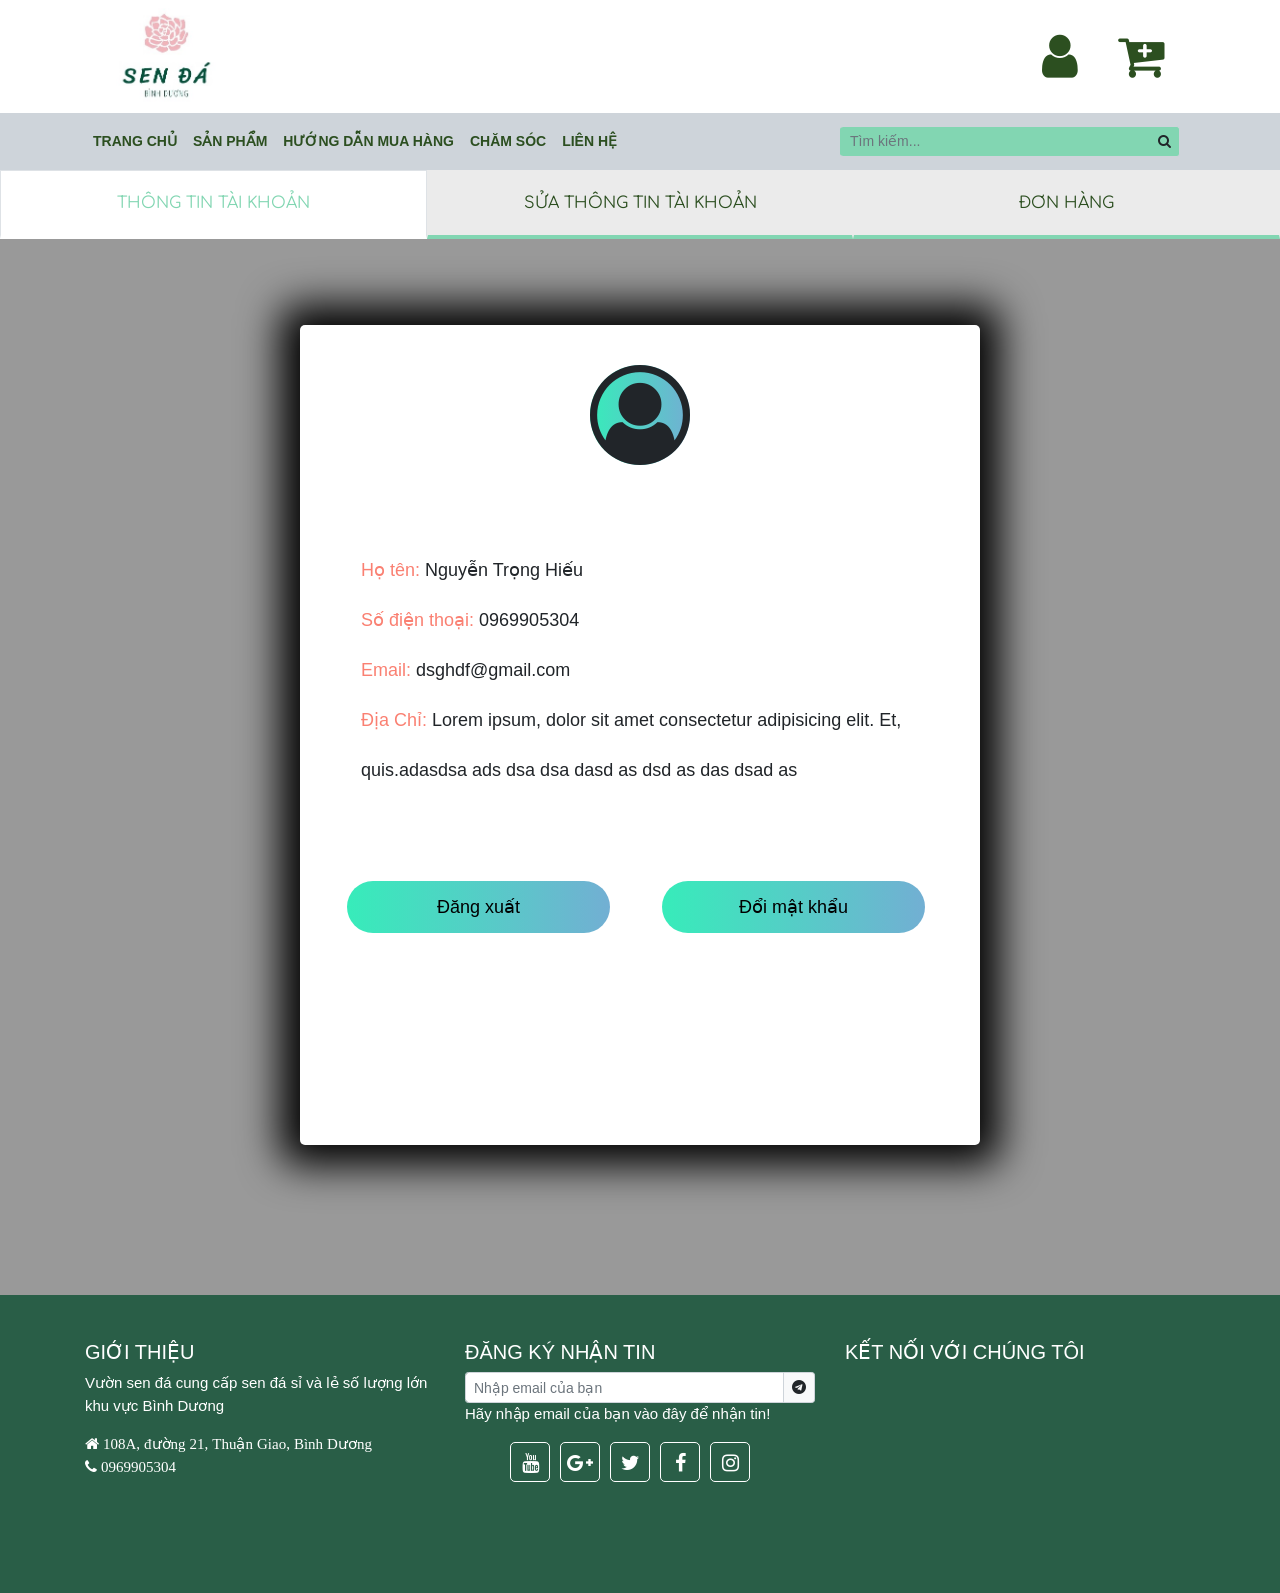
==== commit d23061f8: "delete icon" ====
--- a/Account.html
+++ b/Account.html
@@ -79,7 +79,6 @@
               <li class="nav-item dropdown">
                 <a class="nav-link dropdown-toggle" href="Product.html">
                   SẢN PHẨM
-                  <i class="fa fa-caret-down"></i>
                 </a>
                 <ul class="dropdown-menu">
                   <li class="dropdown">
